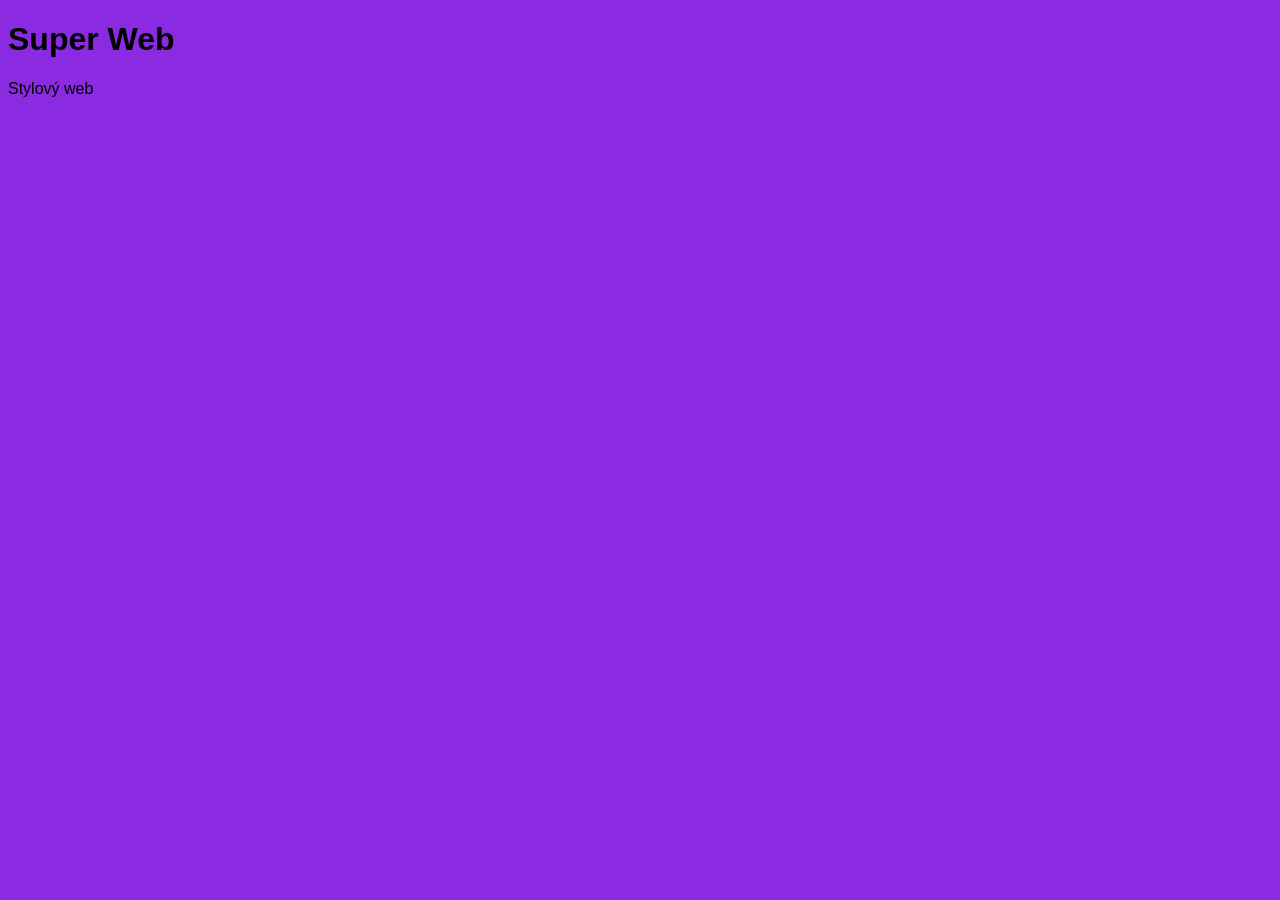
==== index.html @ f1e900c8 "init" ====
<!DOCTYPE html>
<html lang="cs">
<head>
    <meta charset="UTF-8">
    <meta name="viewport" content="width=device-width, initial-scale=1.0">
    <title>Web</title>
    <link rel="stylesheet" href="style.css" class="cs">
</head>
<body>
    <h1>Super Web</h1>
    <p>Stylový web</p>
</body>
</html>
---- style.css ----
body {
    font-family: Arial, sans-serif;
    background-color: blueviolet;
    
}
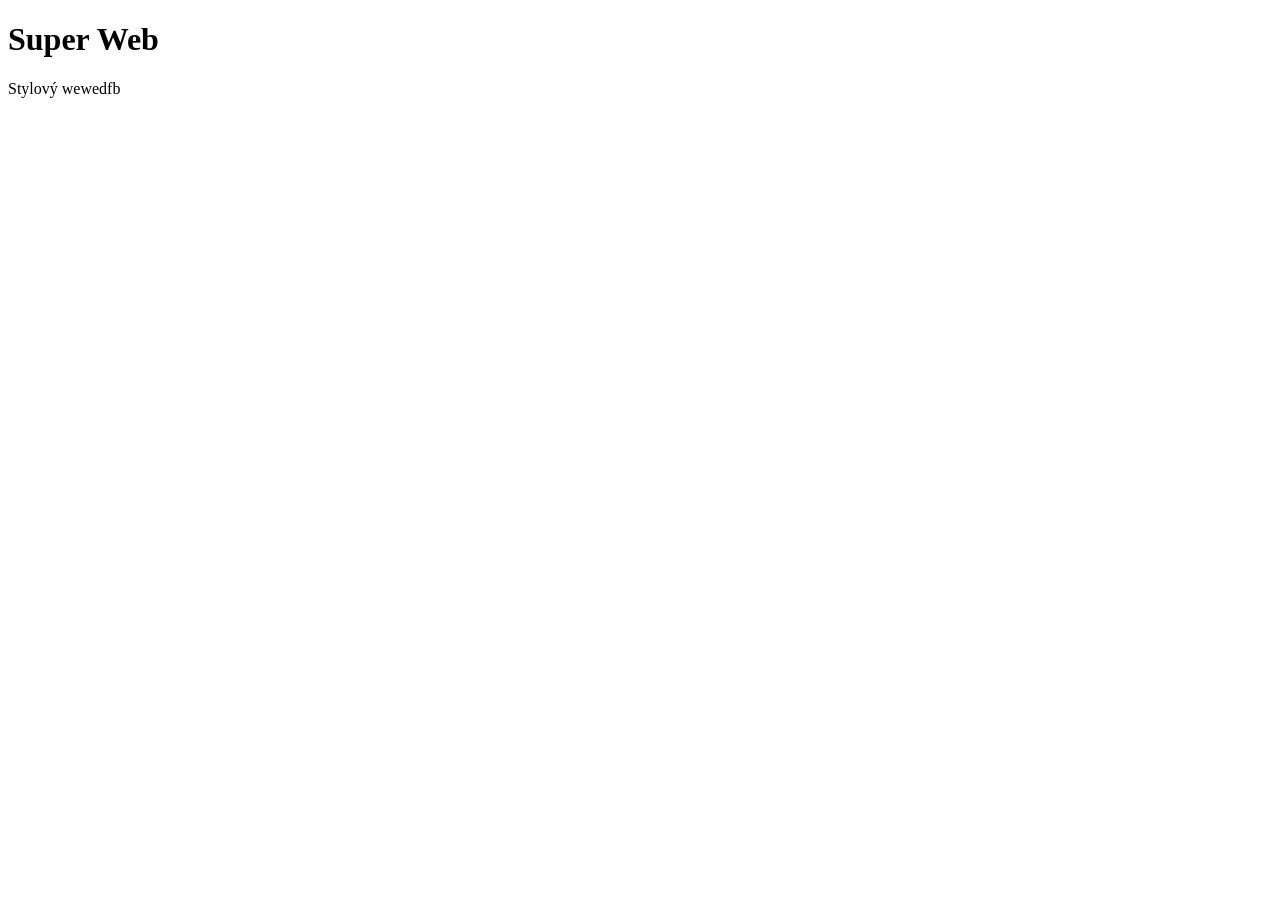
==== commit f0d167aa: "init3" ====
--- a/index.html
+++ b/index.html
@@ -4,10 +4,9 @@
     <meta charset="UTF-8">
     <meta name="viewport" content="width=device-width, initial-scale=1.0">
     <title>Web</title>
-    <link rel="stylesheet" href="style.css" class="cs">
 </head>
 <body>
     <h1>Super Web</h1>
-    <p>Stylový web</p>
+    <p>Stylový wewedfb</p>
 </body>
 </html>
